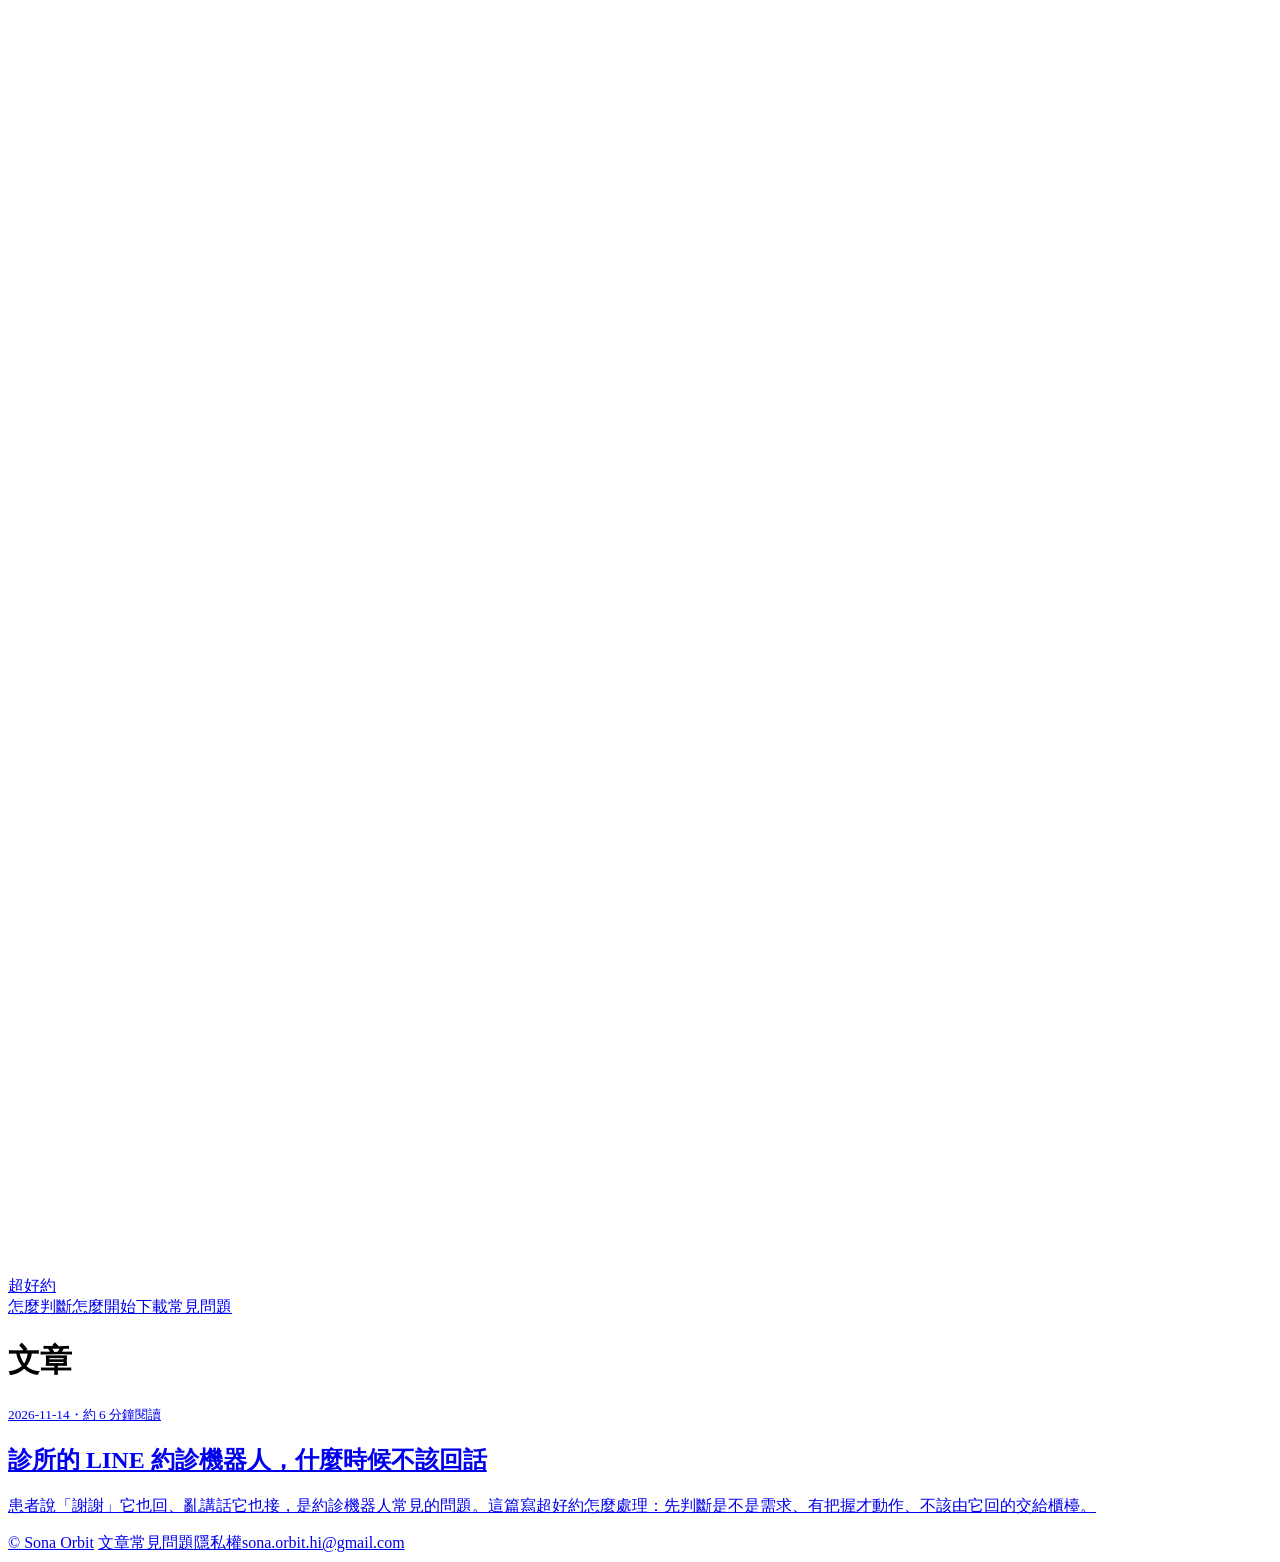
==== blog/index.html @ 9a828c82 "Launch website" ====
<!doctype html>
<html lang="zh-Hant">
<head>
<meta charset="utf-8">
<meta name="viewport" content="width=device-width, initial-scale=1, viewport-fit=cover">
<meta name="text-scale" content="scale">
<meta name="color-scheme" content="light dark">
<meta name="theme-color" content="#f2f8f6" media="(prefers-color-scheme: light)">
<meta name="theme-color" content="#121a19" media="(prefers-color-scheme: dark)">
<title>文章｜超好約</title>
<meta name="description" content="超好約的文章：約診機器人怎麼判斷、怎麼設計。">
<link rel="canonical" href="https://sona-orbit.github.io/chaohaoyue/blog/">
<meta property="og:title" content="文章｜超好約">
<meta property="og:description" content="超好約的文章：約診機器人怎麼判斷、怎麼設計。">
<meta property="og:type" content="website">
<meta property="og:url" content="https://sona-orbit.github.io/chaohaoyue/blog/">
<meta property="og:image" content="https://sona-orbit.github.io/chaohaoyue/assets/intro-poster.jpg">
<link rel="icon" href="/chaohaoyue/assets/icon.svg" type="image/svg+xml">
<link rel="stylesheet" href="/chaohaoyue/assets/style.css">
<script type="speculationrules">{"prerender":[{"where":{"and":[{"href_matches":"/chaohaoyue/*"},{"not":{"selector_matches":"[download],[target=_blank],.no-prerender"}}]},"eagerness":"moderate"}]}</script>
<script async src="https://www.googletagmanager.com/gtag/js?id=G-FJGRNJFB15"></script><script>window.dataLayer=window.dataLayer||[];function gtag(){dataLayer.push(arguments);}gtag("js",new Date());gtag("config","G-FJGRNJFB15");</script>
</head>
<body>
<header class="site"><div class="wrap">
  <a class="brand" href="/chaohaoyue/"><i><svg viewBox="0 0 24 24" fill="none" stroke="#fff" stroke-width="2.2" stroke-linecap="round" stroke-linejoin="round" aria-hidden="true"><path d="M21 12a8 8 0 0 1-8 8H5l-2 2V12a8 8 0 0 1 8-8h2a8 8 0 0 1 8 8z"/><path d="M8.5 12.5l2.5 2.5 4.5-5"/></svg></i>超好約</a>
  <nav class="top" aria-label="主選單"><a class="opt" href="/chaohaoyue/#core">怎麼判斷</a><a href="/chaohaoyue/#start">怎麼開始</a><a href="/chaohaoyue/download/">下載</a><a href="/chaohaoyue/support/">常見問題</a></nav>
</div></header>
<main><div class="wrap page">
  <h1>文章</h1>
  <a class="post" href="/chaohaoyue/blog/when-a-clinic-line-bot-should-not-reply/"><small>2026-11-14・約 6 分鐘閱讀</small><h2>診所的 LINE 約診機器人，什麼時候不該回話</h2><p>患者說「謝謝」它也回、亂講話它也接，是約診機器人常見的問題。這篇寫超好約怎麼處理：先判斷是不是需求、有把握才動作、不該由它回的交給櫃檯。</p></a>
</div></main>
<footer class="site"><div class="wrap">
  <a href="/">© Sona Orbit</a><span class="grow"></span>
  <a href="/chaohaoyue/blog/">文章</a><a href="/chaohaoyue/support/">常見問題</a><a href="/chaohaoyue/privacy/">隱私權</a><a href="mailto:sona.orbit.hi@gmail.com">sona.orbit.hi@gmail.com</a>
</div></footer>
</body>
</html>
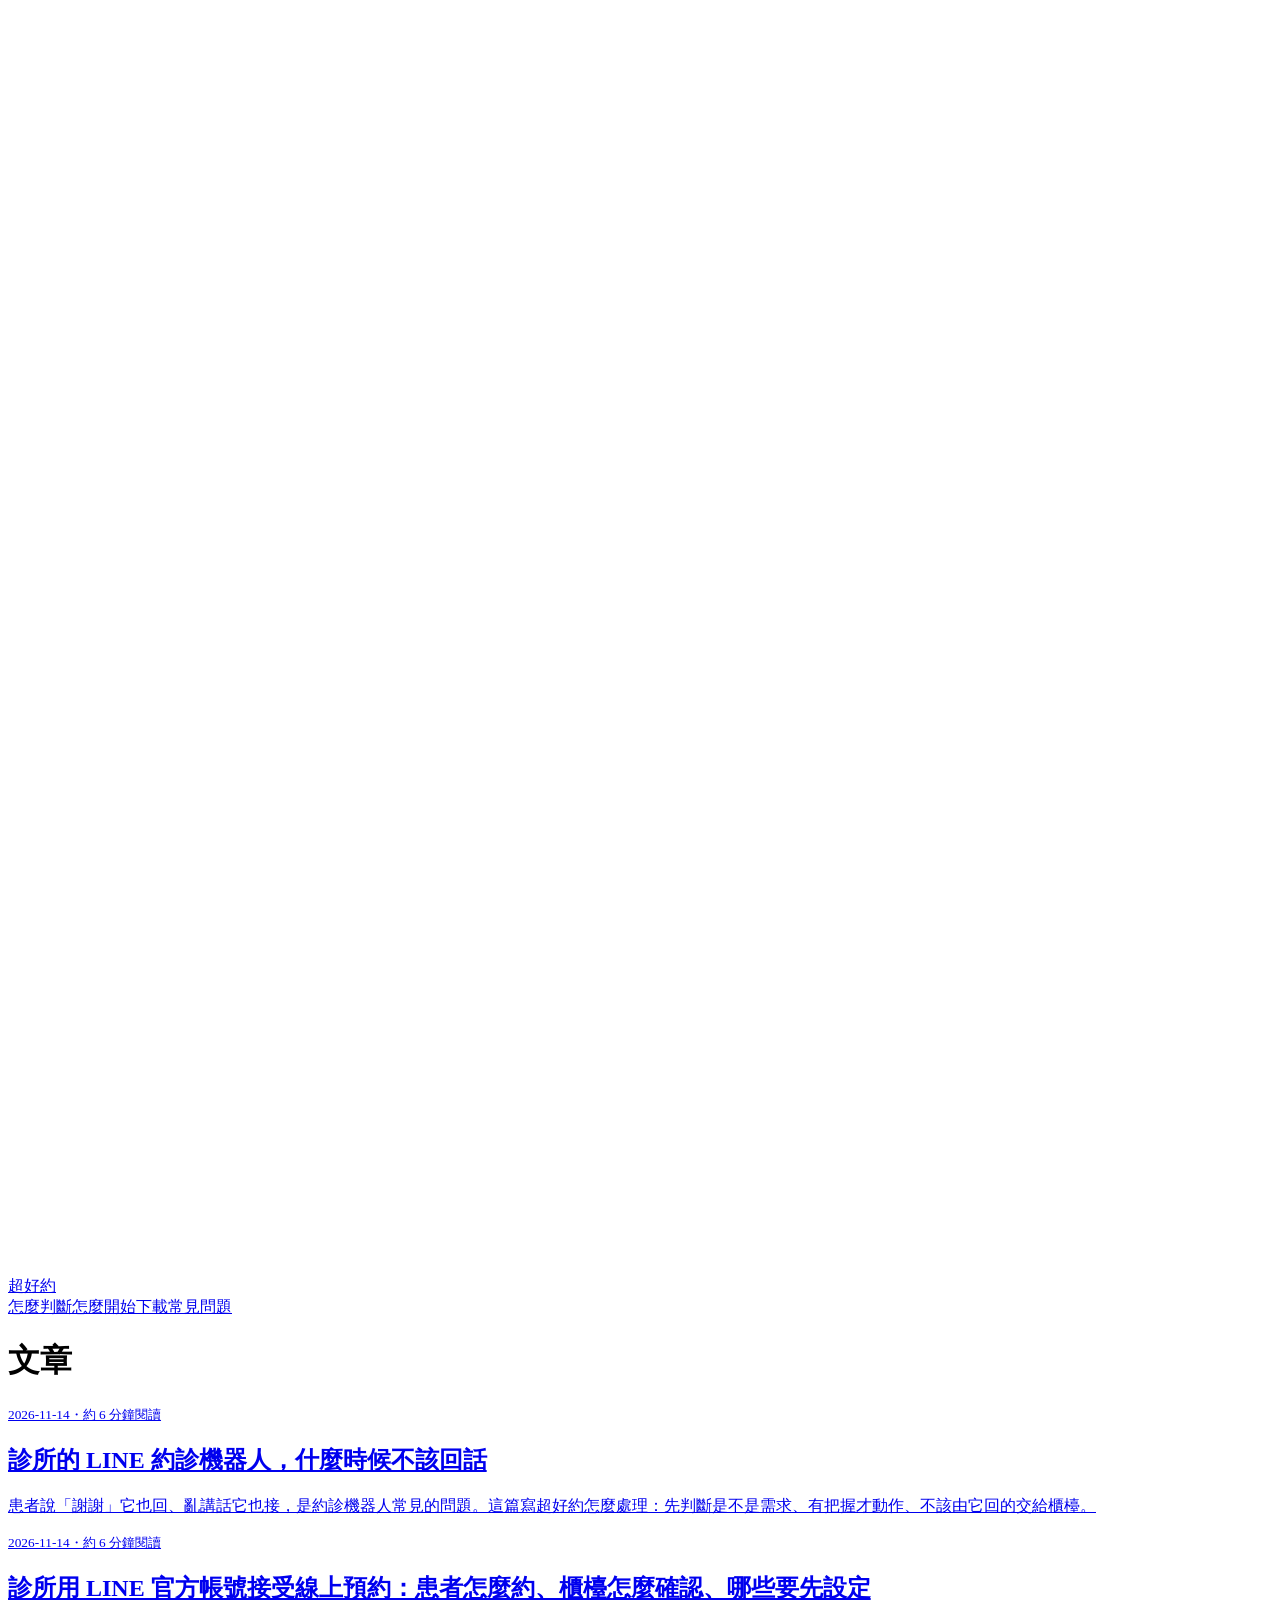
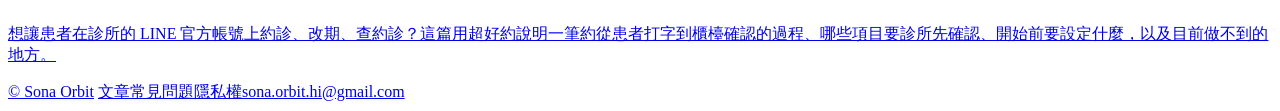
==== commit 26411ce9: "Article: taking clinic bookings on a LINE official account Co-Authored-By: Claude Opus 5.5 <noreply@" ====
--- a/blog/index.html
+++ b/blog/index.html
@@ -28,6 +28,7 @@
 <main><div class="wrap page">
   <h1>文章</h1>
   <a class="post" href="/chaohaoyue/blog/when-a-clinic-line-bot-should-not-reply/"><small>2026-11-14・約 6 分鐘閱讀</small><h2>診所的 LINE 約診機器人，什麼時候不該回話</h2><p>患者說「謝謝」它也回、亂講話它也接，是約診機器人常見的問題。這篇寫超好約怎麼處理：先判斷是不是需求、有把握才動作、不該由它回的交給櫃檯。</p></a>
+  <a class="post" href="/chaohaoyue/blog/clinic-line-official-account-online-booking/"><small>2026-11-14・約 6 分鐘閱讀</small><h2>診所用 LINE 官方帳號接受線上預約：患者怎麼約、櫃檯怎麼確認、哪些要先設定</h2><p>想讓患者在診所的 LINE 官方帳號上約診、改期、查約診？這篇用超好約說明一筆約從患者打字到櫃檯確認的過程、哪些項目要診所先確認、開始前要設定什麼，以及目前做不到的地方。</p></a>
 </div></main>
 <footer class="site"><div class="wrap">
   <a href="/">© Sona Orbit</a><span class="grow"></span>
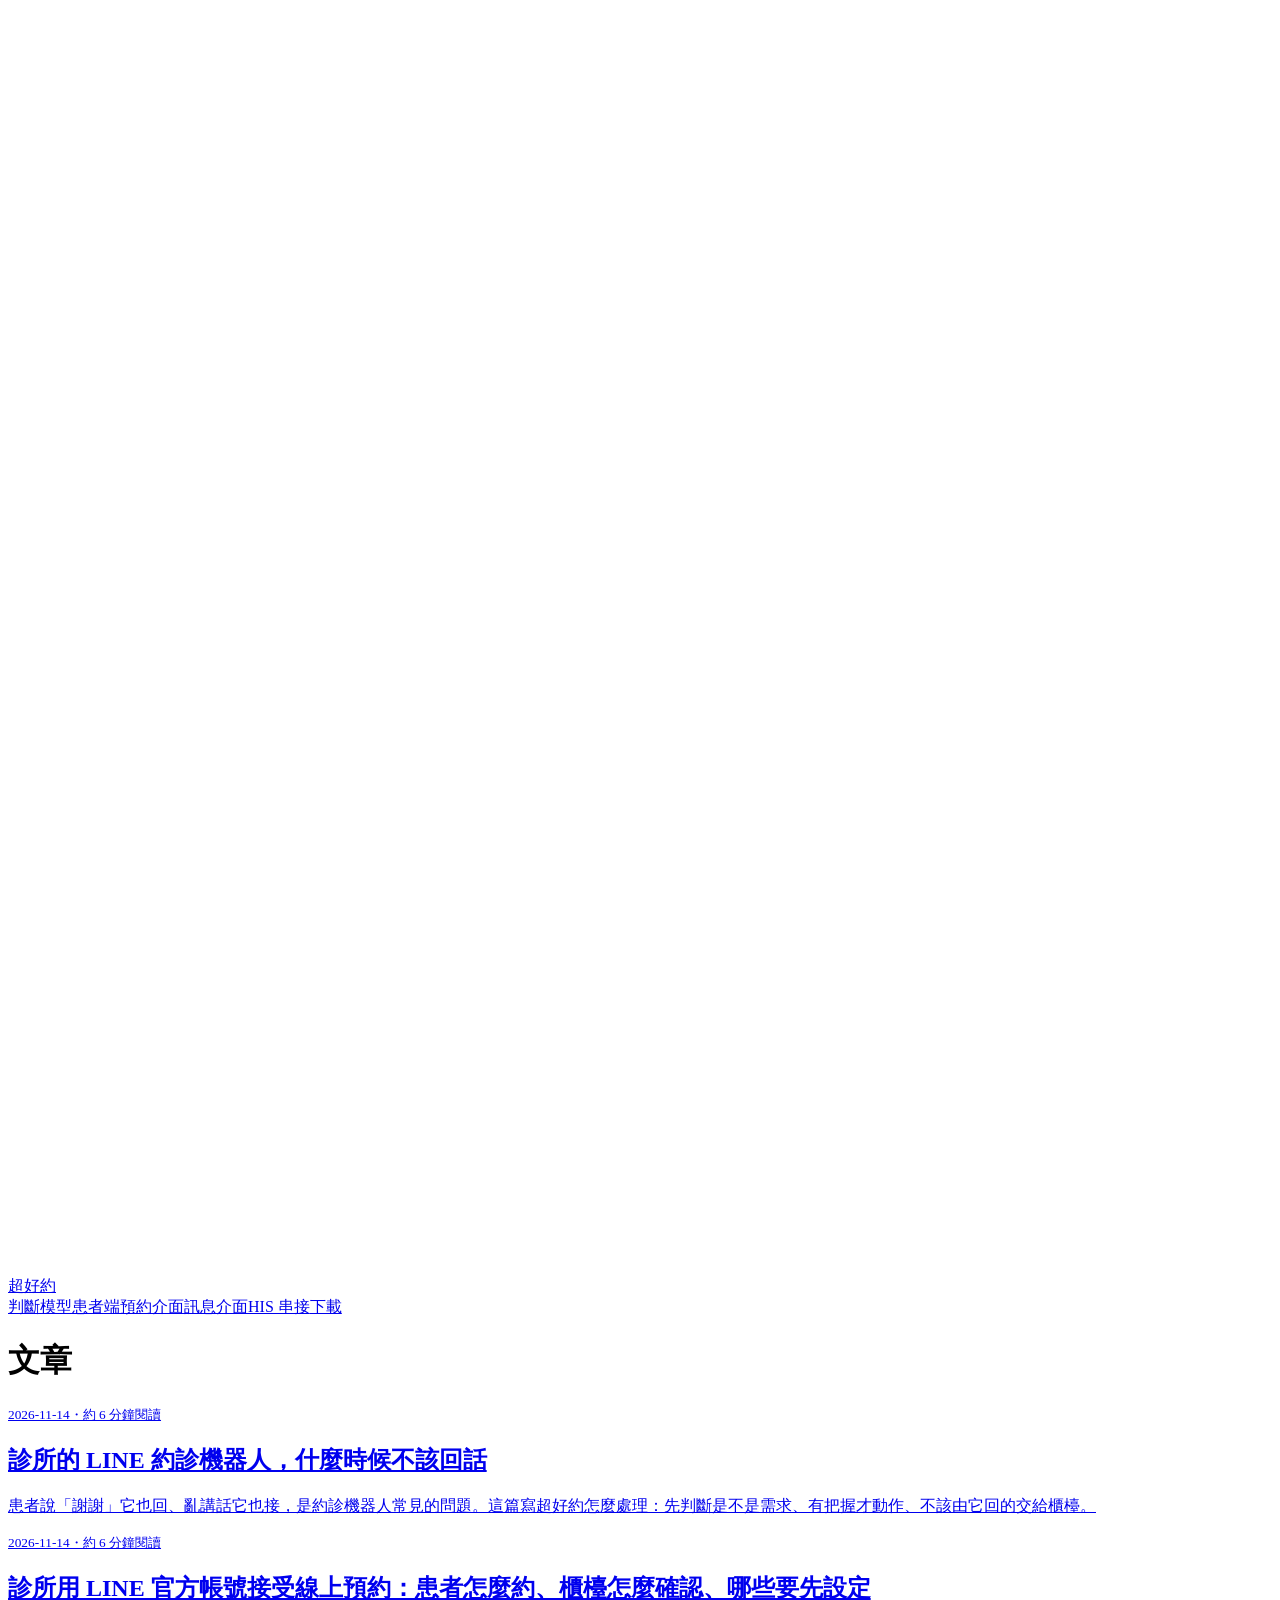
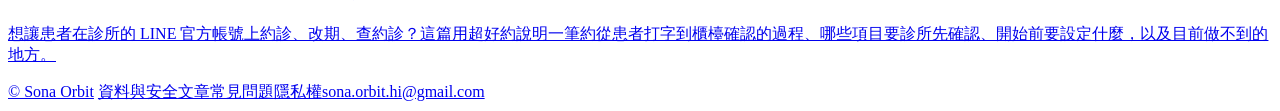
==== commit ad0c647e: "Split into feature pages; add HIS integration and data pages" ====
--- a/blog/index.html
+++ b/blog/index.html
@@ -23,7 +23,7 @@
 <body>
 <header class="site"><div class="wrap">
   <a class="brand" href="/chaohaoyue/"><i><svg viewBox="0 0 24 24" fill="none" stroke="#fff" stroke-width="2.2" stroke-linecap="round" stroke-linejoin="round" aria-hidden="true"><path d="M21 12a8 8 0 0 1-8 8H5l-2 2V12a8 8 0 0 1 8-8h2a8 8 0 0 1 8 8z"/><path d="M8.5 12.5l2.5 2.5 4.5-5"/></svg></i>超好約</a>
-  <nav class="top" aria-label="主選單"><a class="opt" href="/chaohaoyue/#core">怎麼判斷</a><a href="/chaohaoyue/#start">怎麼開始</a><a href="/chaohaoyue/download/">下載</a><a href="/chaohaoyue/support/">常見問題</a></nav>
+  <nav class="top" aria-label="主選單"><a href="/chaohaoyue/model/">判斷模型</a><a href="/chaohaoyue/patients/">患者端</a><a href="/chaohaoyue/booking/">預約介面</a><a href="/chaohaoyue/messages/">訊息介面</a><a href="/chaohaoyue/his/">HIS 串接</a><a href="/chaohaoyue/download/">下載</a></nav>
 </div></header>
 <main><div class="wrap page">
   <h1>文章</h1>
@@ -32,7 +32,7 @@
 </div></main>
 <footer class="site"><div class="wrap">
   <a href="/">© Sona Orbit</a><span class="grow"></span>
-  <a href="/chaohaoyue/blog/">文章</a><a href="/chaohaoyue/support/">常見問題</a><a href="/chaohaoyue/privacy/">隱私權</a><a href="mailto:sona.orbit.hi@gmail.com">sona.orbit.hi@gmail.com</a>
+  <a href="/chaohaoyue/security/">資料與安全</a><a href="/chaohaoyue/blog/">文章</a><a href="/chaohaoyue/support/">常見問題</a><a href="/chaohaoyue/privacy/">隱私權</a><a href="mailto:sona.orbit.hi@gmail.com">sona.orbit.hi@gmail.com</a>
 </div></footer>
 </body>
 </html>
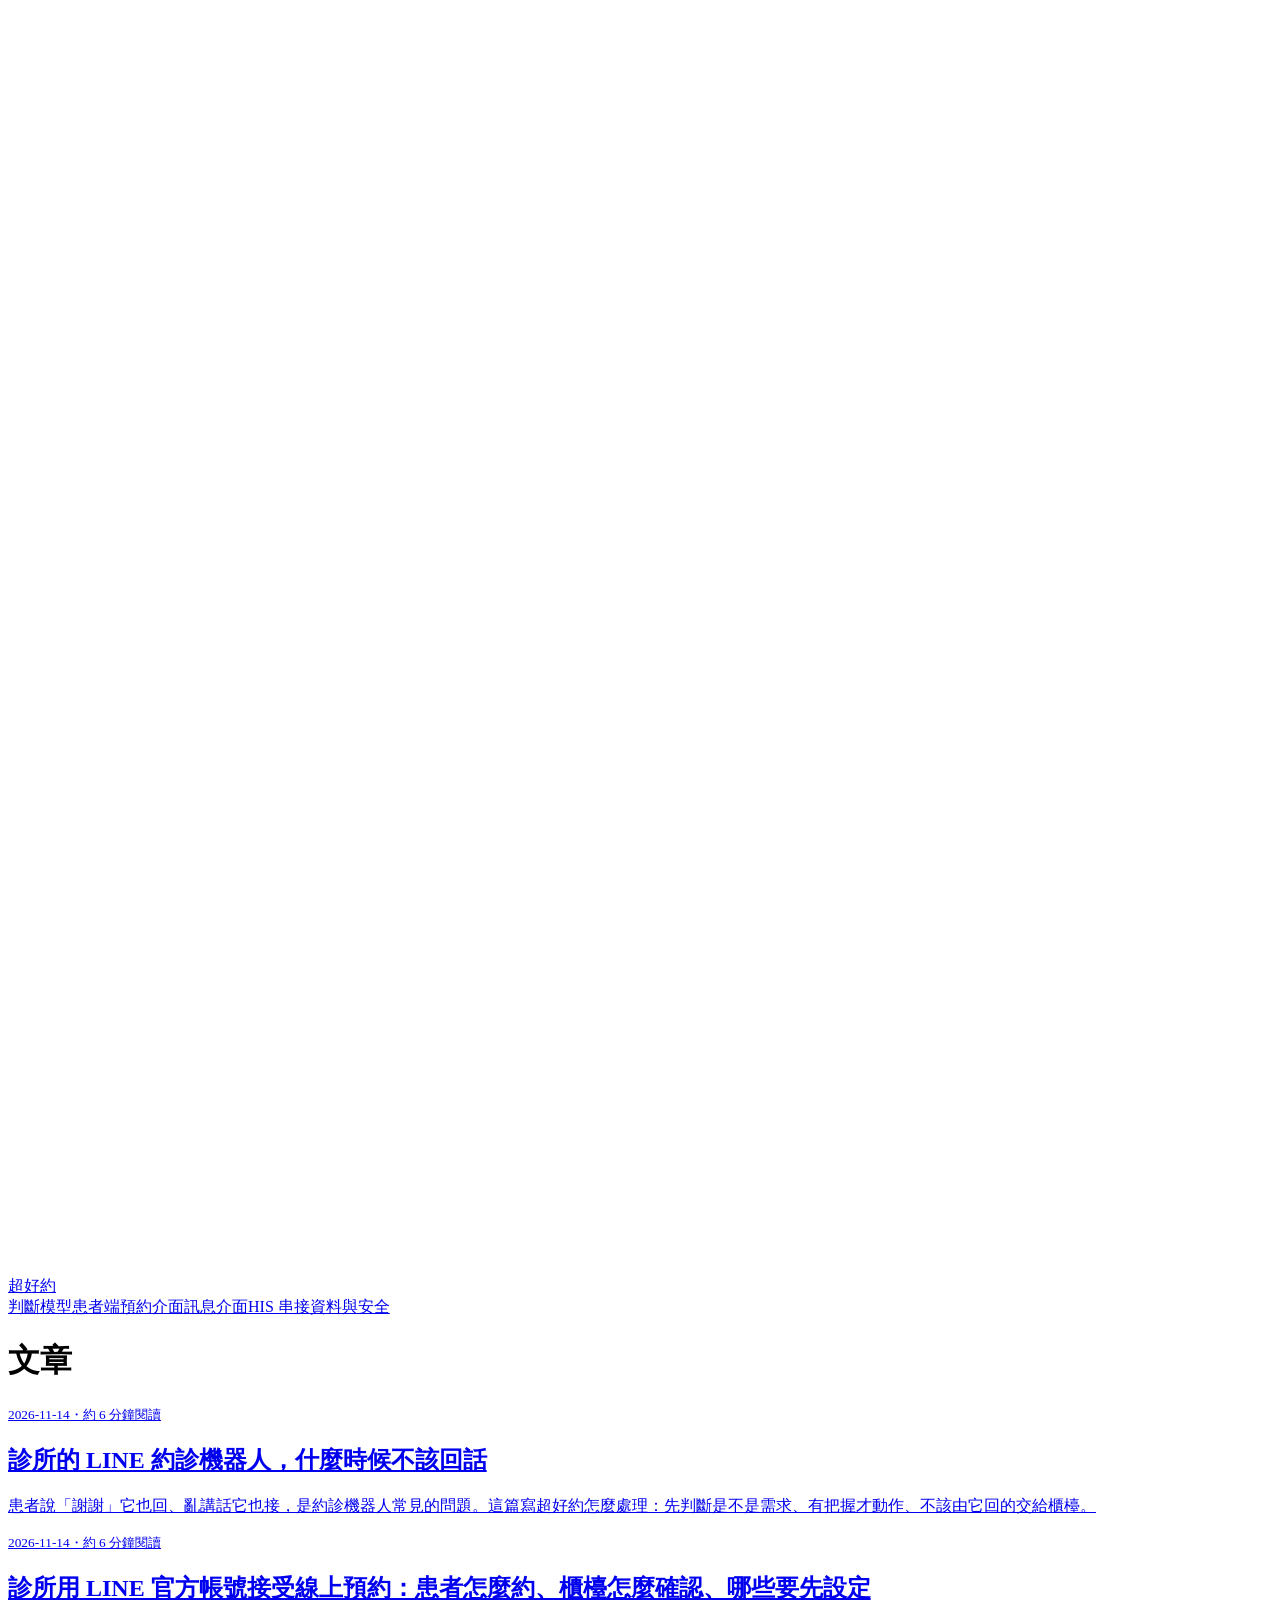
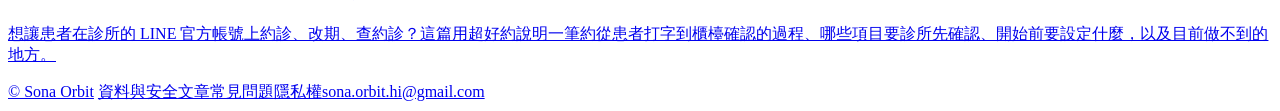
==== commit 34b08906: "Remove the download page; installation is done by us" ====
--- a/blog/index.html
+++ b/blog/index.html
@@ -23,7 +23,7 @@
 <body>
 <header class="site"><div class="wrap">
   <a class="brand" href="/chaohaoyue/"><i><svg viewBox="0 0 24 24" fill="none" stroke="#fff" stroke-width="2.2" stroke-linecap="round" stroke-linejoin="round" aria-hidden="true"><path d="M21 12a8 8 0 0 1-8 8H5l-2 2V12a8 8 0 0 1 8-8h2a8 8 0 0 1 8 8z"/><path d="M8.5 12.5l2.5 2.5 4.5-5"/></svg></i>超好約</a>
-  <nav class="top" aria-label="主選單"><a href="/chaohaoyue/model/">判斷模型</a><a href="/chaohaoyue/patients/">患者端</a><a href="/chaohaoyue/booking/">預約介面</a><a href="/chaohaoyue/messages/">訊息介面</a><a href="/chaohaoyue/his/">HIS 串接</a><a href="/chaohaoyue/download/">下載</a></nav>
+  <nav class="top" aria-label="主選單"><a href="/chaohaoyue/model/">判斷模型</a><a href="/chaohaoyue/patients/">患者端</a><a href="/chaohaoyue/booking/">預約介面</a><a href="/chaohaoyue/messages/">訊息介面</a><a href="/chaohaoyue/his/">HIS 串接</a><a href="/chaohaoyue/security/">資料與安全</a></nav>
 </div></header>
 <main><div class="wrap page">
   <h1>文章</h1>
